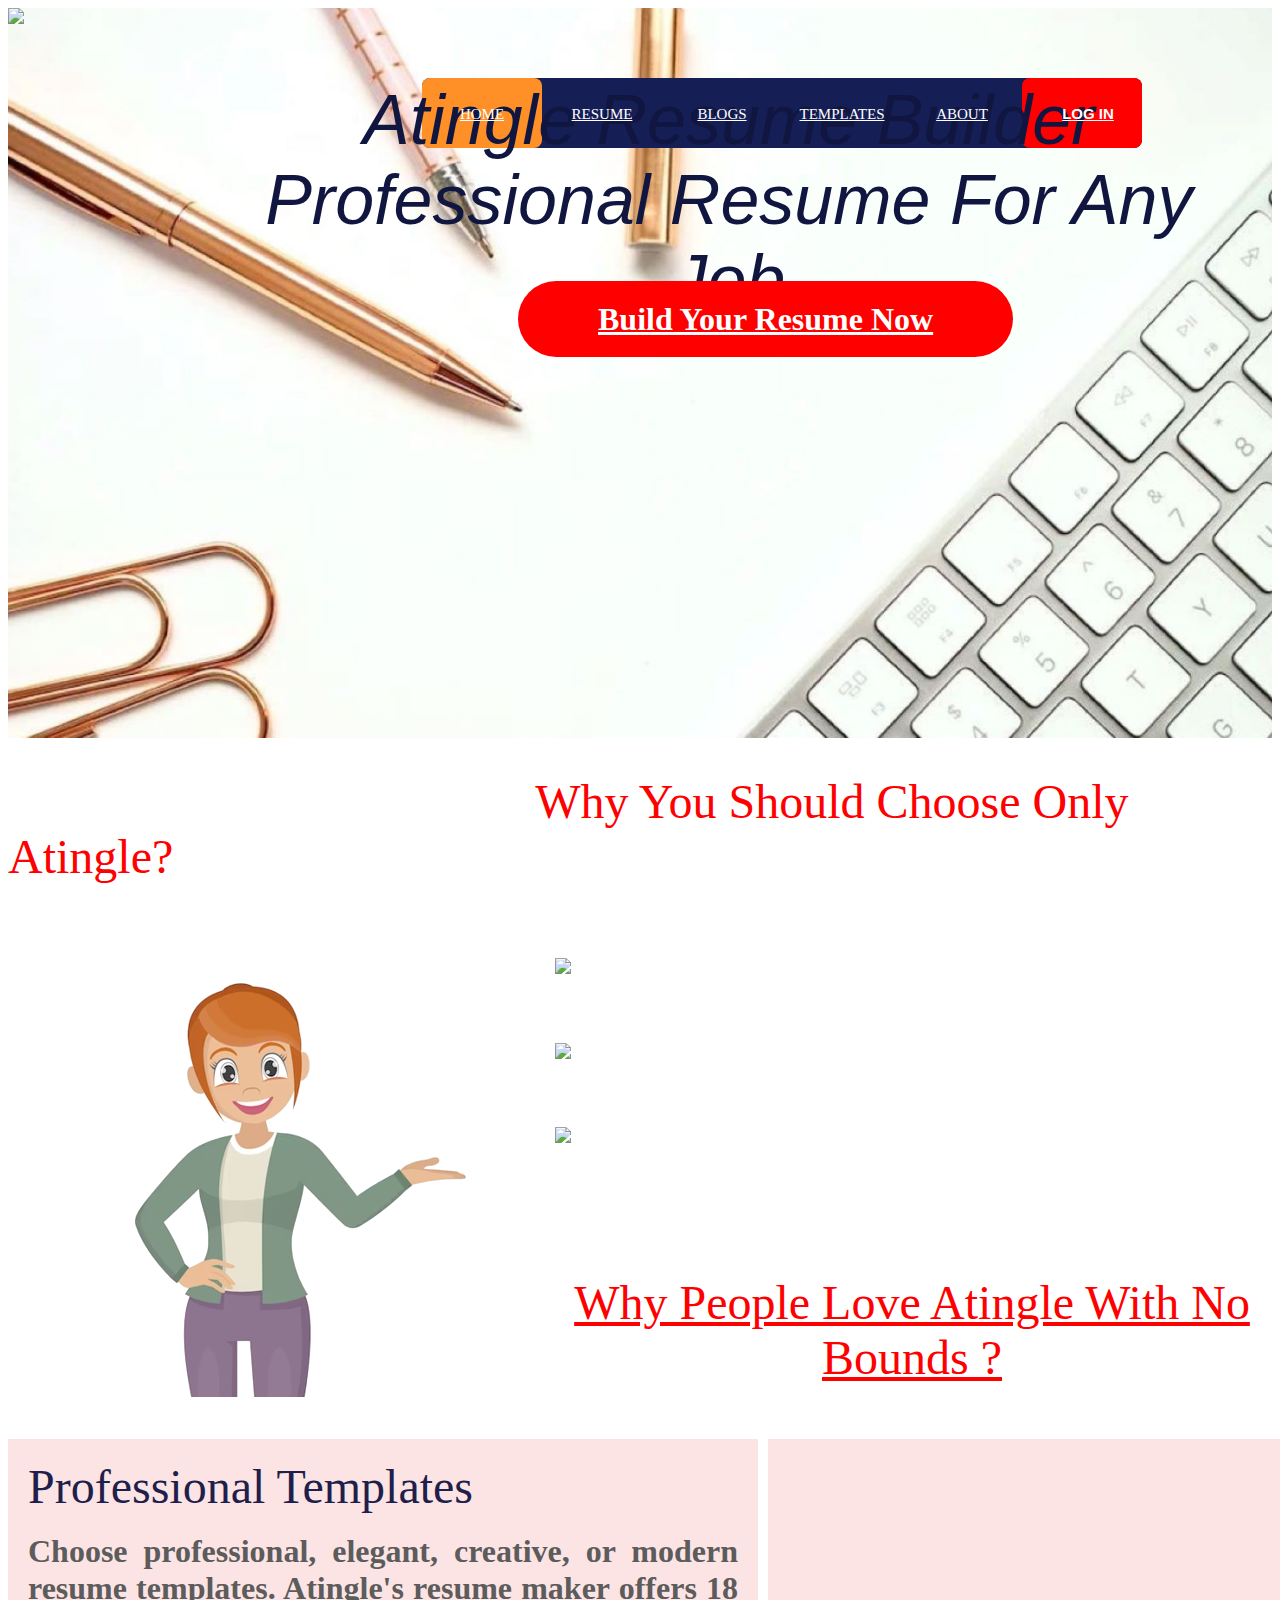
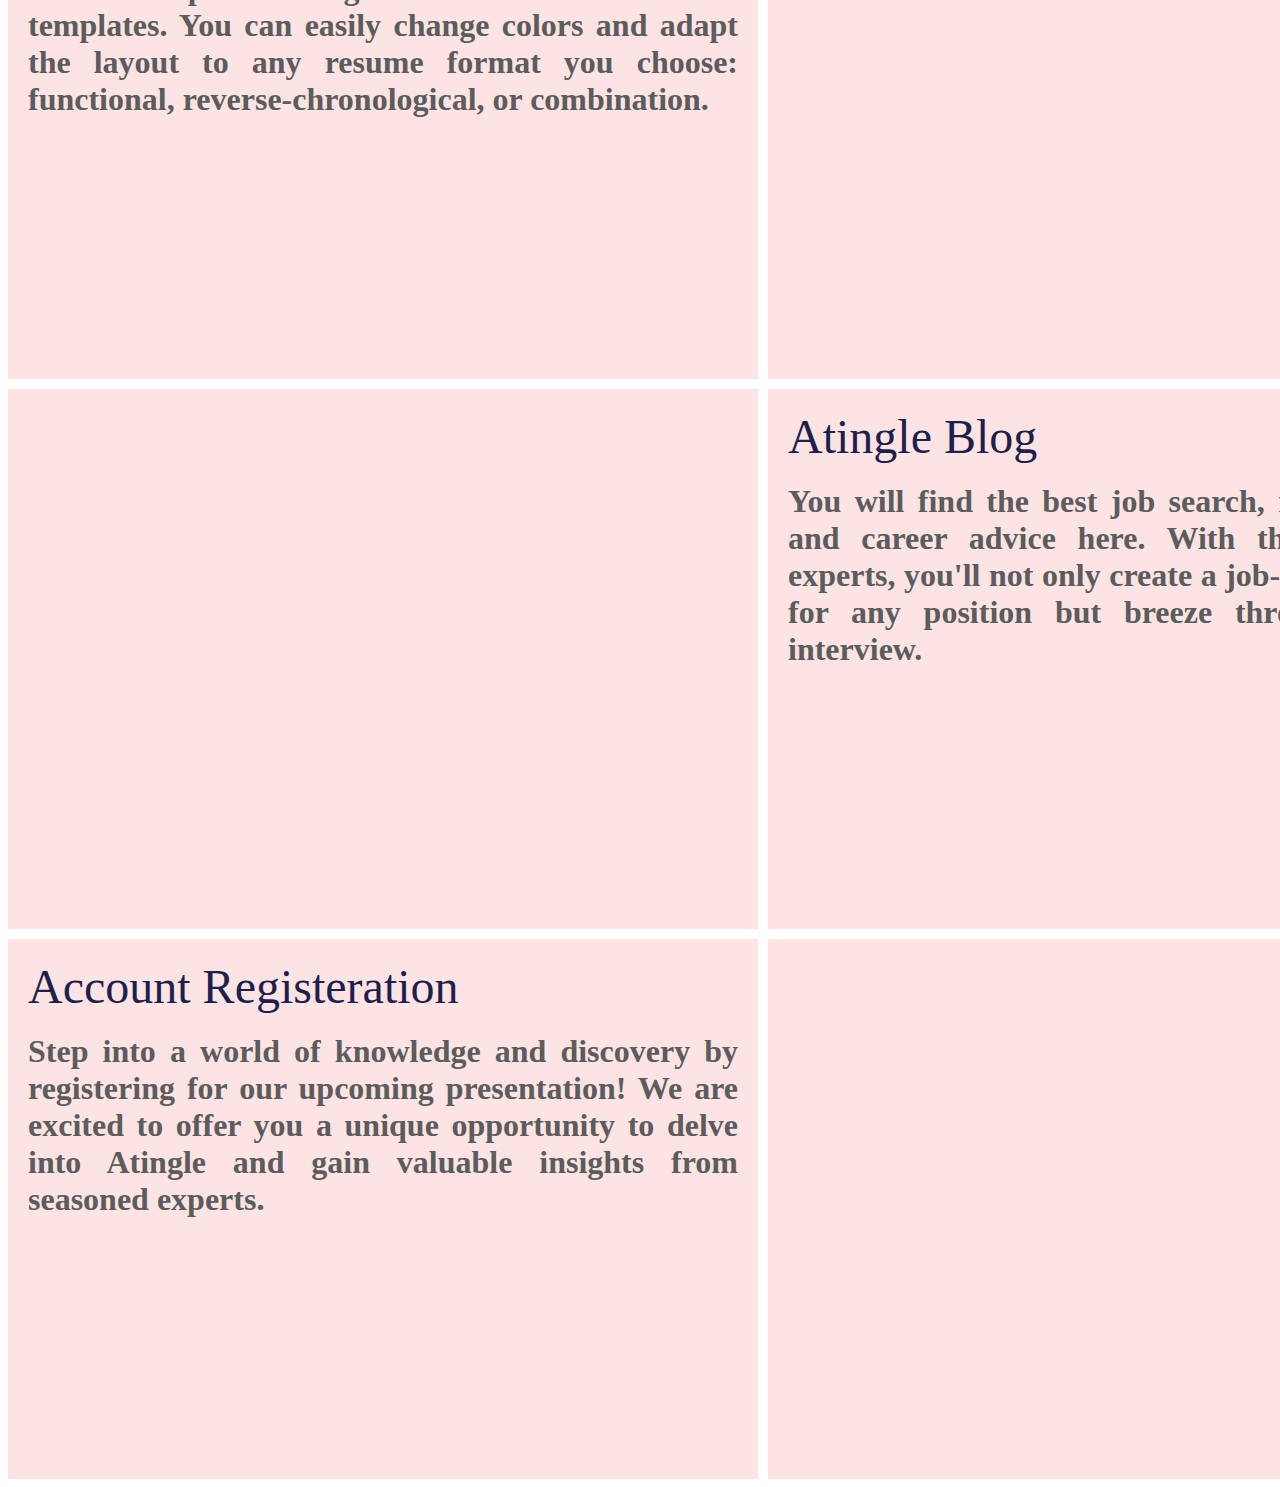
==== index.html @ 04c9d7a8 "Update index.html" ====
<!DOCTYPE html>
<html lang="en">
<head>
    <meta charset="UTF-8">
    <meta name="viewport" content="width=device-width, initial-scale=1.0">
    <title>Atingle-Professional Resume Builder For Any Job</title>
    <meta name="keywords" content="Aingle">
    <meta name="template" content="home-page">
    <meta property="og:site_name" content="Atingle">
    <meta property="og:type" content="website">
    <meta property="og:url" content="file:///C:/Users/Dell/Downloads/Fee%20Project/Project.html">
    <meta property="og:title" content="Portfolio">
    <link rel="icon" href="C:\Users\Dell\Downloads\20230918_191055_0000.png">
    <link rel="stylesheet" href="link.css">
</head>
<body>
    <div class="parallax">
    <img src="20230918_191055_0000-removebg-preview.png" width="300px">
    <nav>
        <a href="Project.html">HOME</a>
        <a href="login.html">RESUME</a>
        <a href="bl.html">BLOGS</a>
        <a href="template.html">TEMPLATES</a>
        <a href="ab.html">ABOUT</a>
        <button type="submit" class="btn">
            <a href="login.html"> Log in</a></button>
        <div class="animation start-home"></div>
    </nav>
    <br>
    <br>
    <br>
    <center>
        <figure class="image">
    <figcaption>Atingle Resume Builder
        <br>
        Professional Resume For Any Job
    </figcaption>
    <feImage>
    <h1><a href="login.html" class="red-button">Build Your Resume Now</a></h1>
</feImage>
</figure>
</center>
    </div>
<br>
<br>
<font size="7" face="forte">
    <a style="color: red;">
        &nbsp &nbsp &nbsp &nbsp &nbsp &nbsp &nbsp &nbsp &nbsp &nbsp &nbsp &nbsp &nbsp &nbsp &nbsp &nbsp &nbsp &nbsp &nbsp
        &nbsp &nbsp &nbsp Why You Should Choose Only Atingle?
    </a>
</font>
<br>
<br>
<br>
<br>
<img align="left" src="girl-pointing-hand-introduce-something-woman-presenting-hand-copy-space_61103-1166-removebg-preview.png">
<div class="springy-text">
<table>
    <tr>
        <td>
            <img src="e0e8e763-7e22-43c9-a67e-49c48ab47a3f-removebg-preview.png" width="100px">
        </td>
        <td>
            <font size="5">Our resume builder is packed with expert tips to show you how to make each part of your resume.</font>
        </td>
    </tr>
    <tr>
        <td>
            <br>
            <br>
        </td>
    </tr>
 <tr>
    <td>
        <img src="bfcf7da2-513f-4001-a1e5-bb39704e184f-removebg-preview.png" width="85px">
    </td>
    <td>
        <font size="5"> Our templates were all designed by Certified Career Experts. </font>
    </td>
</tr>
<tr>
    <td>
        <br>
        <br>
    </td>
</tr>
 <tr>
    <td>
        <img src="7684278c-f206-4fc8-8574-a5188fcf5f1b-removebg-preview.png" width="100px">
    </td>
    <td>
       <font size="5">Drag and drop ready-made content tailored to your resume in a click and enjoy a flexible text editor.</font>
    </td>
 </tr>
</table>
</div>
<br>
<br>
<br>
<br>
<br>
<br>
<center>
<font size="10" face="forte">
    <a style="color: red;">
        <u>
    Why People Love Atingle With No Bounds ?
</u>
    </a>
</font>
</center>
<br>
<br>
<br>
<div class="grid-container">
    <div class="item">
        <font size="12" face="forte">
            <a style="color: rgb(31, 31, 76);">
            Professional Templates
        </a>
        </font>
        <h3> 
            <font size="6.5">
            <a style="color: rgb(92, 92, 92);"> Choose professional, elegant, creative, or modern resume templates. 
            Atingle's resume maker offers 18 templates. You can easily change colors and adapt the layout to any resume format you choose: 
            functional, reverse-chronological, or combination.</a>
        </font>
             
        </h3>
        </div>
<div class="item">
    <div class="wrapper">
        <img id="slide" src="C:\Users\Dell\OneDrive\Pictures\Screenshots\Screenshot 2023-12-05 212516.png">      
    </div>
    </div>
    <div class="item">
        <div class="wrapper2">
            <img id="slide" src="C:\Users\Dell\OneDrive\Pictures\Screenshots\Screenshot 2023-12-03 175848.png">      
        </div>
</div>
   <div class="item">
    <font size="9" face="forte">
        <a style="color: rgb(31, 31, 76);">
        Atingle Blog
    </a>
    </font>
    <h3> 
        <font size="6.5">
        <a style="color: rgb(92, 92, 92);"> You will find the best job search, resume writing, 
            and career advice here. With the help of our experts, you'll not only create a job-winning resume 
            for any position but breeze through your job interview.</a>
    </font>
         
    </h3>
</div>
   <div class="item">
            <font size="9" face="forte">
            <a style="color: rgb(31, 31, 76);">
            Account Registeration
        </a>
        </font>
        <h3> 
            <font size="6.5">
            <a style="color: rgb(92, 92, 92);"> Step into a world of knowledge and discovery by registering for our 
                upcoming presentation! We are excited to offer you a unique opportunity to delve into Atingle
                 and gain valuable insights from seasoned experts.</a>
        </font>
             
        </h3>
</div>
   <div class="item">
    <div class="wrapper3">
        <img id="slide" src="C:\Users\Dell\OneDrive\Pictures\Screenshots\Screenshot 2023-12-03 180052.png">      
    </div>
</div>
</div>
</body>
</html>
---- link.css ----
body {    
    overflow-x: hidden;
}
@media only screen and (min-device-width: 500px) {
.parallax {
    background-image: url(pexels-photo-1558690.jpg);
    min-height: 730px;
    background-attachment: fixed;
    background-position: center;
    background-repeat: no-repeat;
    background-size: cover;
}
}
.parallax2 {
    background-image: url();
    min-height: 750px;
    background-attachment: fixed;
    background-position: center;
    background-repeat: no-repeat;
    background-size: cover;
}
.image img{
    width: 1400px;
    height: 500px;
}
.image{
    position: relative;
}
.image figcaption{
    position: absolute;
    top: 28%;
    bottom: 50%;
    left: 15%;
    color: rgb(16, 22, 63);
    font-size: 70px;
    text-align: center;
    font-style: italic;
    font-family:'Trebuchet MS', 'Lucida Sans Unicode', 'Lucida Grande', 'Lucida Sans', Arial, sans-serif ;
}

.image feImage {
    position: absolute;
    top: 200px;
    bottom: 60px;
    left: 470px; 
}
.red-button {
    background-color: #ff0000;
    color: white;
    padding: 20px 80px;
    border: none;
    cursor: pointer;
    border-radius: 55px;
    animation: fadeInAnimation ease 10s;
    animation-iteration-count: 1;
    animation-fill-mode: forwards;
}
@keyframes fadeInAnimation {
    0% {
        opacity: 0;
    }
    100% {
        opacity: 1;
    }
}
nav {
    margin: 70px auto 0;
    position: relative;
    left: -130px;
    width: 720px;
    height: 70px;
    background-color: rgb(22, 30, 86);
    border-radius: 8px;
    font-size: 0;
    float: right;
}
nav a {
    line-height: 70px;
    height: 100%;
    font-size: 15px;
    display: inline-block;
    position: relative;
    z-index: 1;
    text-transform: uppercase;
    text-align: center;
    color: white;
    cursor: pointer;
}
nav .animation {
    position:absolute;
    height: 100%;
    top: 0px;
    z-index: 0;
    transition: all.5s ease 0s;
    border-radius: 8px;
}
a:nth-child(1) {
    width: 120px;
}
a:nth-child(2) {
    width: 120px;
}
a:nth-child(3) {
    width: 120px;
}
a:nth-child(4) {
    width: 120px;
}
a:nth-child(5) {
    width: 120px;
}

nav .start-home, a:nth-child(1):hover~.animation{
    width: 120px;
    left: 0;
    background-color: #ff9028;
}
nav .start-resume, a:nth-child(2):hover~.animation {
    width: 120px;
    left: 120px;
    background-color:#F26B8A ;
  }
  nav .start-blog, a:nth-child(3):hover~.animation {
    width: 120px;
    left: 240px;
    background-color: #3498db;
  }
  nav .start-template, a:nth-child(4):hover~.animation {
    width: 120px;
    left: 355px;
    background-color: #1abc9c;
  }
  nav .start-about, a:nth-child(5):hover~.animation {
    width: 120px;
    left: 480px;
    background-color: #9b59b6;

  }
  .btn{
    height: 70px;
    width: 120px;
    border: none;
    border-radius: 8px;
    background-color: #ff0000;
    cursor: pointer;
    color: red;
    font-weight: 600;
    transition: 0.3s ease;

  }
  .springy-text {
    color: white;
    animation-name: springy-text;
    animation-duration: 5s;
    animation-timing-function: ease;
    animation-delay: 1s;
    animation-iteration-count: 1;
    animation-direction: normal;
    animation-fill-mode: forwards;
  }
  @keyframes springy-text {
    0% {
        letter-spacing: 1.2em;
        color: white;
    }
    100% {
        letter-spacing: 0.1em;
        color: orange;
    }
  }
  .grid-container {
    display: grid;
    grid-gap: 10px;
    grid-template-columns: repeat(2,3fr) ;
  }
  .item {
    background-color: rgb(253, 228, 228);
    padding: 20px;
    text-align: justify;
  }
.wrapper {
    position: relative;
    overflow: hidden;
    left: 0px;
    width: 710px;
    height: 500px;
    border-radius: 20px;

}

#slide {
    position: absolute;
    left: -750px;
    width: 750px;
    height: 500px;
    -webkit-animation: slide 1s forwards;
    -webkit-animation-delay: 2.5s;
    animation: slide 1s forwards;
    animation-delay: 2.5s;
}

@-webkit-keyframes slide {
    100%{ left: 0;}
}

@keyframes slide {
    100% { left: 0;}
}
.wrapper2 {
    position: relative;
    overflow: hidden;
    width: 710px;
    height: 500px;
    border-radius: 20px;
}

#slide {
    position: absolute;
    left: -750px;
    width: 750px;
    height: 500px;
    -webkit-animation: slide 1s forwards;
    -webkit-animation-delay: 3.2s;
    animation: slide 1s forwards;
    animation-delay: 3.2s;
}

@-webkit-keyframes slide {
    100%{ left: 0;}
}

@keyframes slide {
    100% { left: 0;}
}
.wrapper3 {
    position: relative;
    overflow: hidden;
    left: 0px;
    width: 710px;
    height: 500px;
    border-radius: 20px;
}

#slide {
    position: absolute;
    left: -750px;
    width: 750px;
    height: 500px;
    -webkit-animation: slide 1s forwards;
    -webkit-animation-delay: 3.5s;
    animation: slide 1s forwards;
    animation-delay: 3.5s;
}

@-webkit-keyframes slide {
    100%{ left: 0;}
}

@keyframes slide {
    100% { left: 0;}
}
.font1 {
    text-align: left;
    line-height:200px;
    height: 50px;
    color:rgb(22, 30, 86);
    font-size: 40px;
    font-family: forte;
}
.font2 {
    text-align: left;
    margin-left:50px;
    margin-right: 800px;
    margin-top: 100px;
    margin-bottom: 50px
    line-height:200px;
    color:orange;
    font-size: 20px;
}
div.a {
    width: 400px;
    height: 400px;
    border: 2px solid black;
}
.container2 {
           
    max-width: 1800px;
    position: relative;
    text-align: center;
    color: white;
    
  }
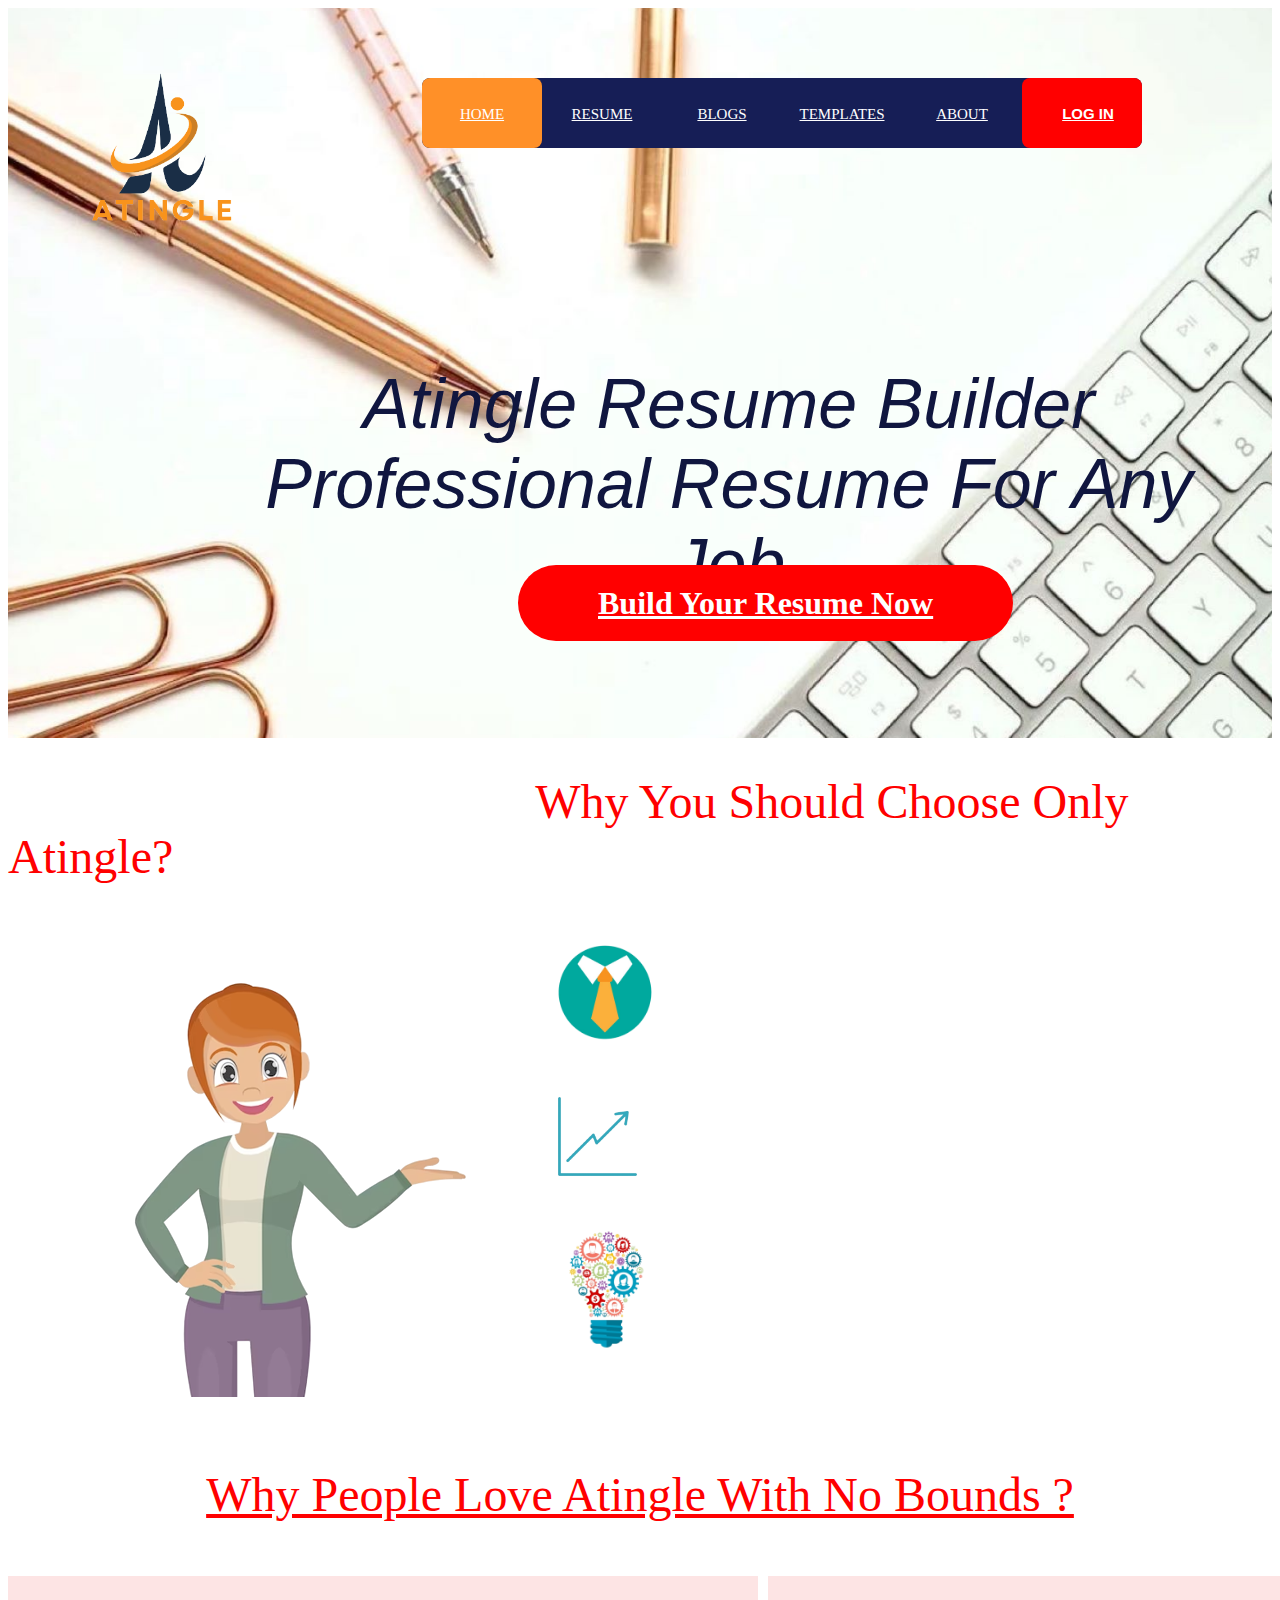
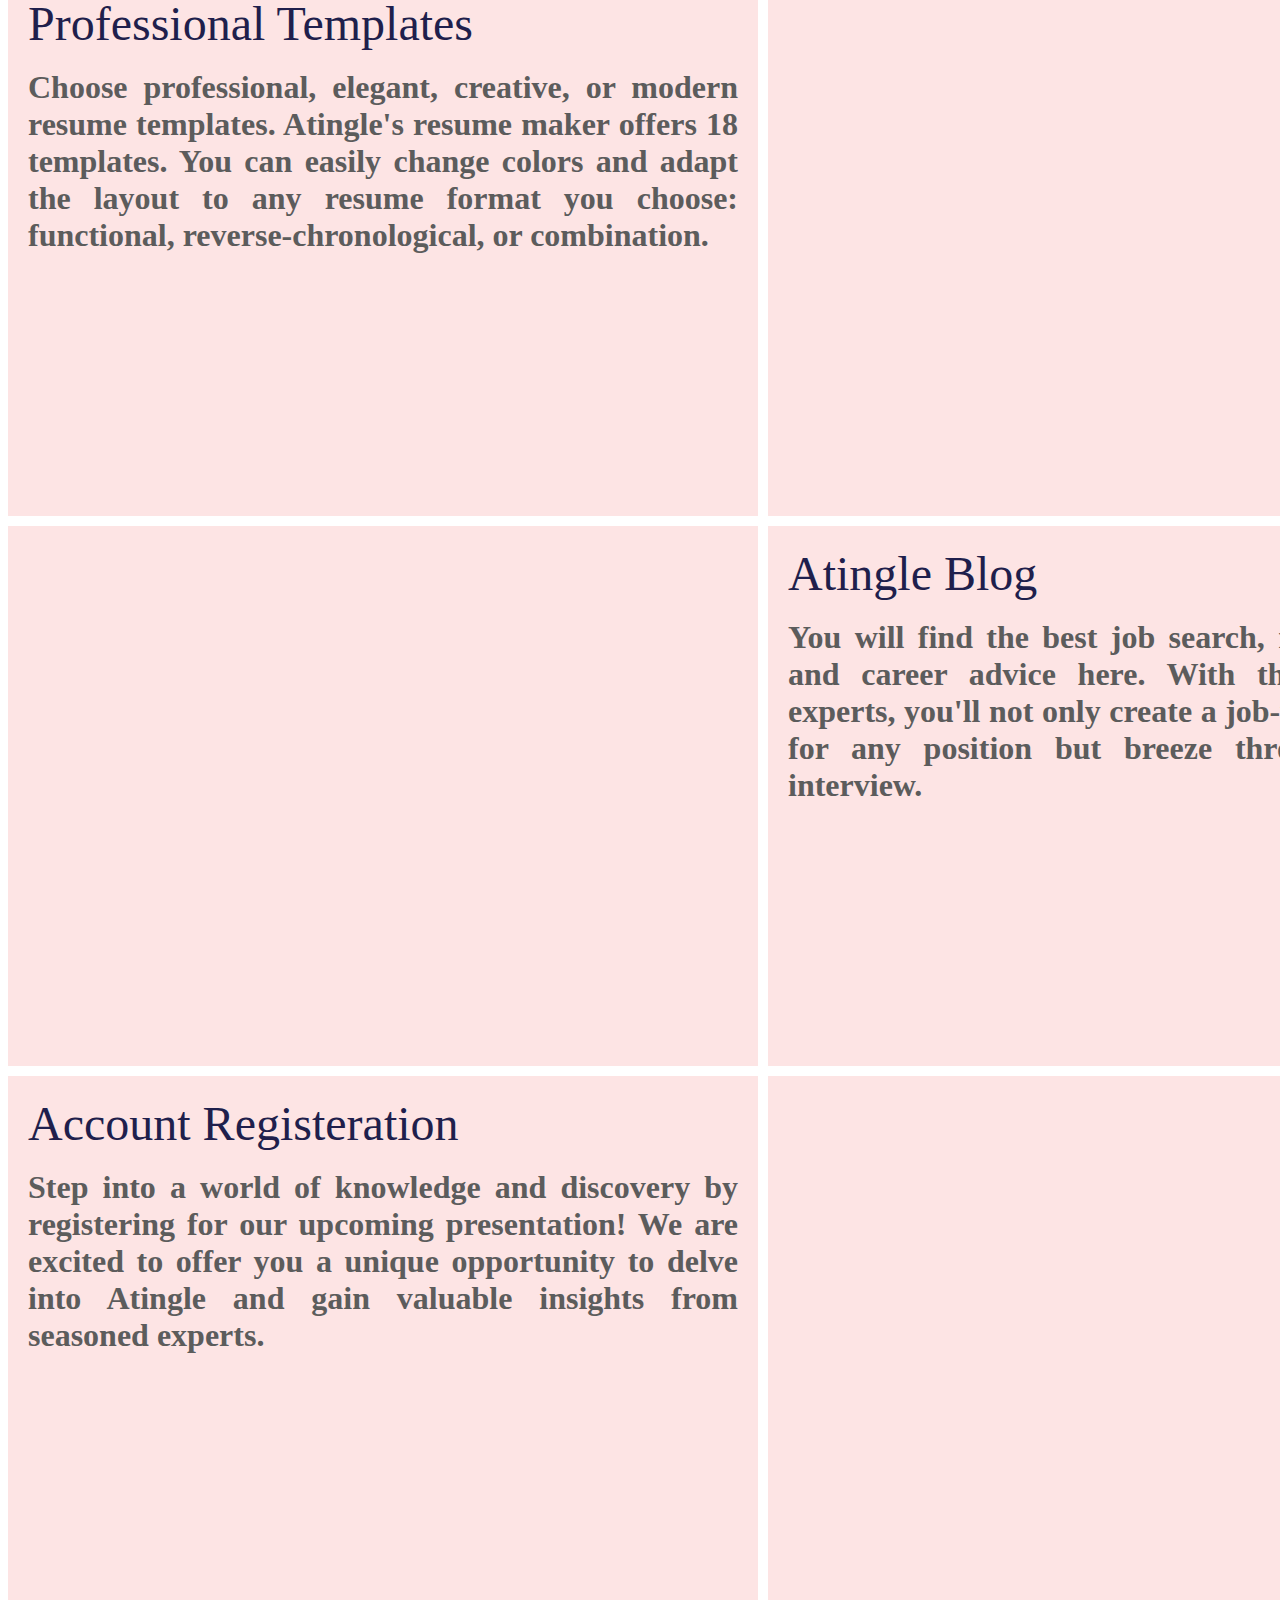
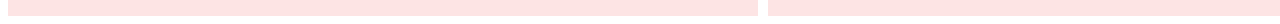
==== commit 81cbf097: "Update index.html" ====
--- a/index.html
+++ b/index.html
@@ -130,12 +130,12 @@
         </div>
 <div class="item">
     <div class="wrapper">
-        <img id="slide" src="C:\Users\Dell\OneDrive\Pictures\Screenshots\Screenshot 2023-12-05 212516.png">      
+        <img id="slide" src="Screenshot 2023-12-05 212516.png">      
     </div>
     </div>
     <div class="item">
         <div class="wrapper2">
-            <img id="slide" src="C:\Users\Dell\OneDrive\Pictures\Screenshots\Screenshot 2023-12-03 175848.png">      
+            <img id="slide" src="Screenshot 2023-12-03 175848.png">      
         </div>
 </div>
    <div class="item">
@@ -170,7 +170,7 @@
 </div>
    <div class="item">
     <div class="wrapper3">
-        <img id="slide" src="C:\Users\Dell\OneDrive\Pictures\Screenshots\Screenshot 2023-12-03 180052.png">      
+        <img id="slide" src="Screenshot 2023-12-03 180052.png">      
     </div>
 </div>
 </div>
